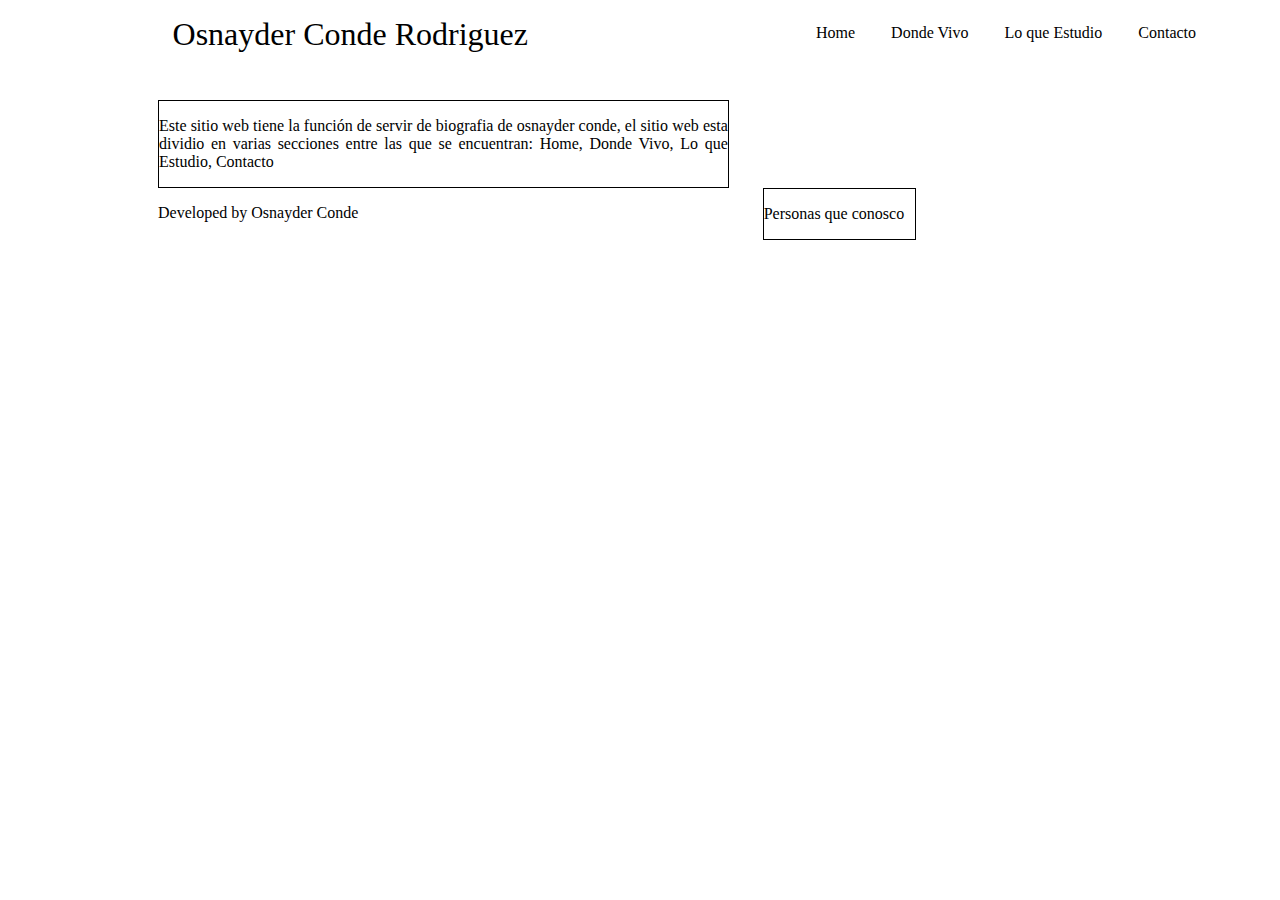
==== index.html @ 1ff52d3f "Version 1, Estructura inicial del proyecto de desarrollo web" ====
<!DOCTYPE hmtl>
<html lang="es">
	<head>
		<meta name="author" content="Osnayder Conde Rodriguez">
		<meta name="description" content="Contiene la descripcion de mi biografia">
		<meta name="keyword" content="Biografia">
		<meta charset="utf-8">
		<meta name="viewport" content="width=device-width, initial-scale=1.0">
		<link rel="stylesheet" href="styles/style_a.css">
		<script type="text/javascript" src="scripts/script_a.js"></script>
		<title>Biografia de Osnayder</title>
	</head>
	<body>
		<main>
			<div class="contenedor_a">
				<header>Osnayder Conde Rodriguez</header>
				<nav>
					<ul>
						<li class="li_menu">Home</li>
						<li class="li_menu">Donde Vivo</li>
						<li class="li_menu">Lo que Estudio</li>
						<li class="li_menu">Contacto</li>
					</ul>
				</nav>
			</div>
			<div class="contenedor_b">
				<section>
					<article>
						<p>Este sitio web tiene la función de servir de biografia de osnayder conde, el sitio web esta dividio en varias secciones entre las que se encuentran: Home, Donde Vivo, Lo que Estudio, Contacto</p>
						
					</article>
				</section>
				<aside>
					<p>Personas que conosco</p>
				</aside>
				<footer>
					<p>Developed by Osnayder Conde</p>
				</footer>
			</div>
		</main>
	</body>
</html>
---- styles/style_a.css ----
header, nav {
	top: 0px;
	display: inline;
	position: absolute;
	width: 40%;	
	margin: 0.5em;
}

header{	
	left: 0px;
	font-size: 2em;
	text-align: right;
	
}

nav {
	right: 0px;
	font-size: 1em;
	text-align: left;
}

section {
	width: 75%;
	text-align: justify;
	border: 1px solid #000000;
}

aside {
	float: right;
	width: 20%;
	border: 1px solid #000000;

}

.li_menu {
	display: inline;
	margin: 1em;
}

.contenedor_b{
	width: 60%;
	margin-top: 100px;
	padding-right: 150px;
	padding-left: 150px;
}
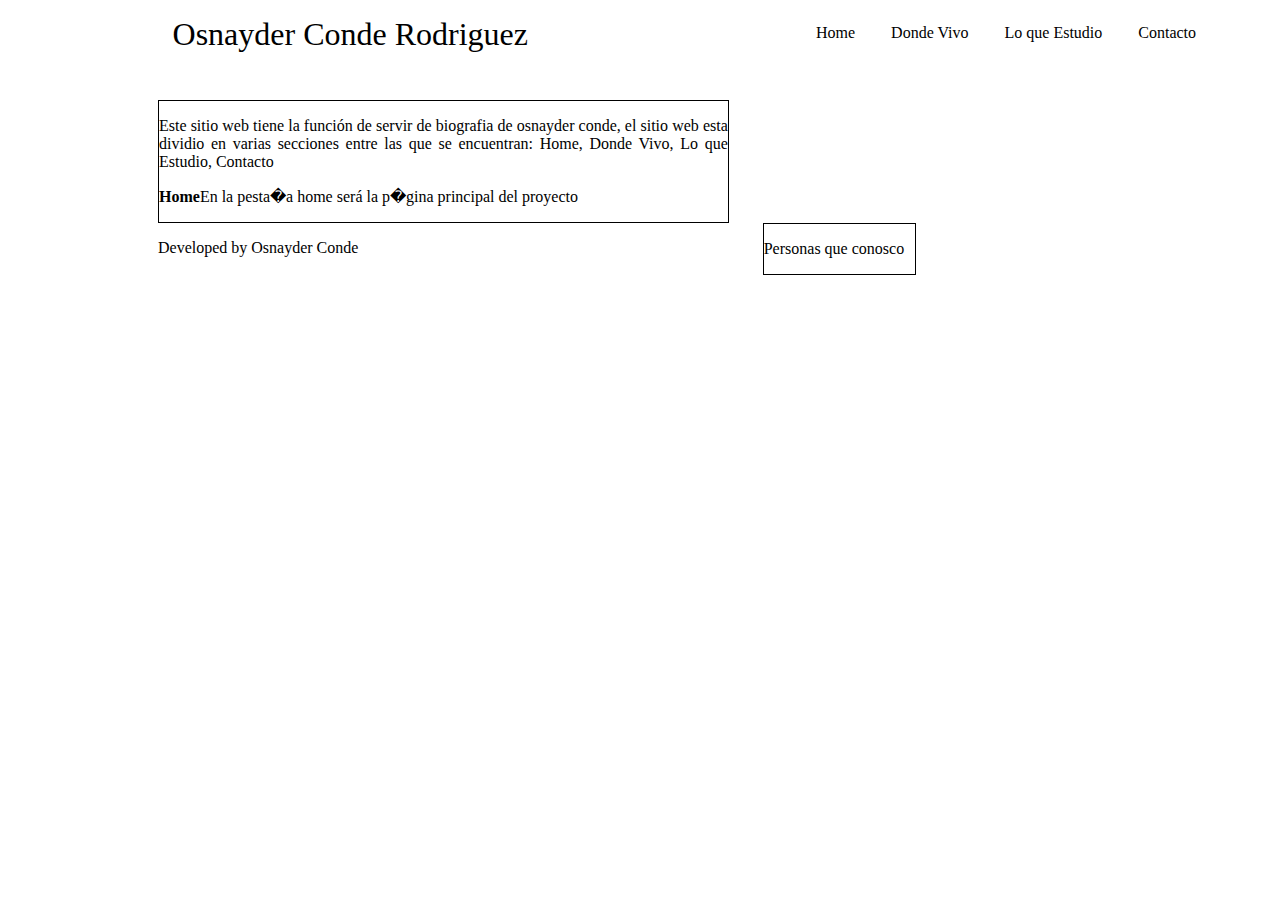
==== commit d18cbf78: "Version 2, Se agregó contenido a la pagina principal o index" ====
--- a/index.html
+++ b/index.html
@@ -29,7 +29,7 @@
 				<section>
 					<article>
 						<p>Este sitio web tiene la función de servir de biografia de osnayder conde, el sitio web esta dividio en varias secciones entre las que se encuentran: Home, Donde Vivo, Lo que Estudio, Contacto</p>
-						
+						<p><strong>Home</strong>En la pesta�a home será la p�gina principal del proyecto</p>	
 					</article>
 				</section>
 				<aside>
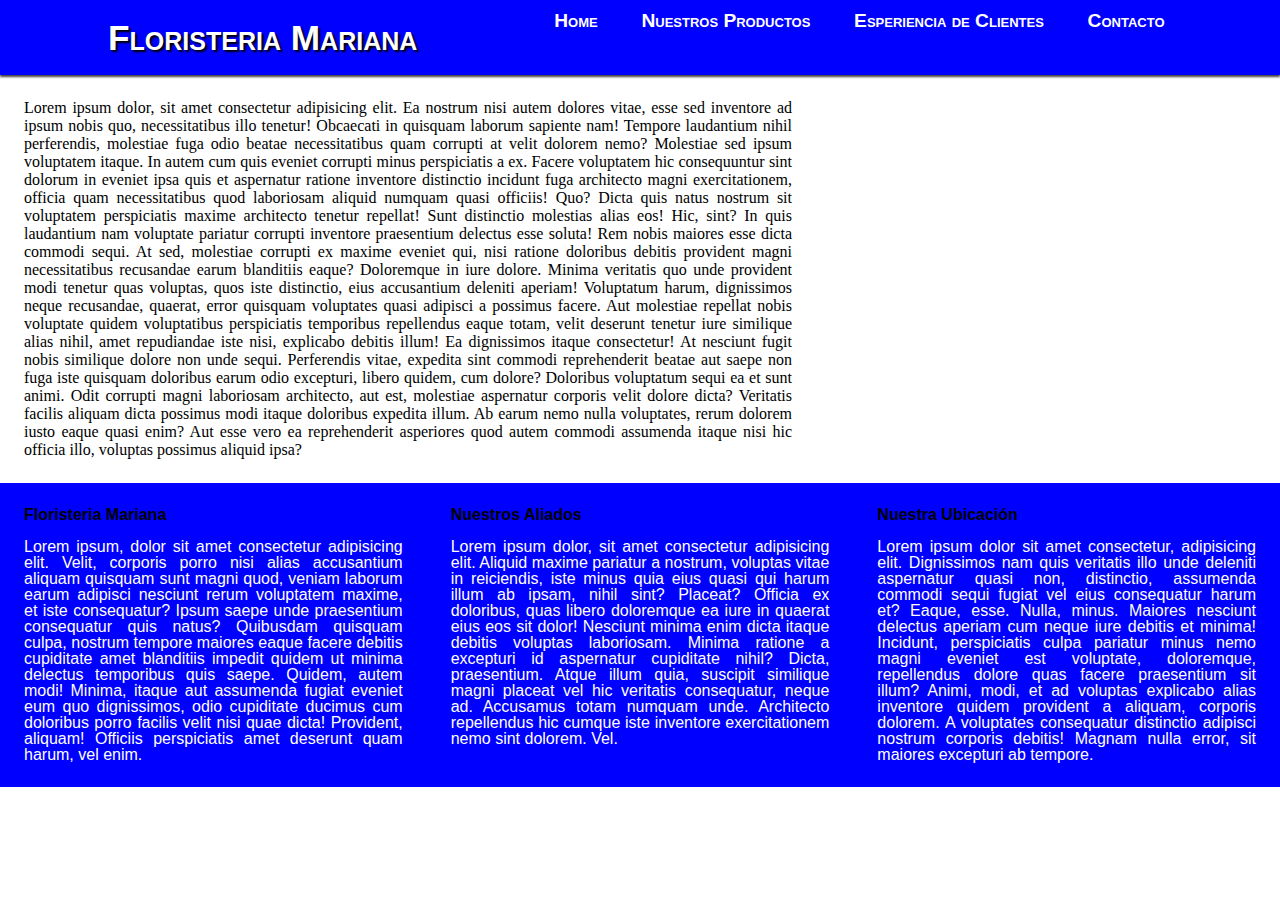
==== commit 2438b299: "Proyecto listo para inciar trabajo colaborativo" ====
--- a/index.html
+++ b/index.html
@@ -1,4 +1,4 @@
-
+﻿
 
 <!DOCTYPE hmtl>
 <html lang="es">
@@ -10,17 +10,17 @@
 		<meta name="viewport" content="width=device-width, initial-scale=1.0">
 		<link rel="stylesheet" href="styles/style_a.css">
 		<script type="text/javascript" src="scripts/script_a.js"></script>
-		<title>Biografia de Osnayder</title>
+		<title>FLoristeria Mariana</title>
 	</head>
 	<body>
 		<main>
 			<div class="contenedor_a">
-				<header>Osnayder Conde Rodriguez</header>
+				<header>Floristeria Mariana</header>
 				<nav>
 					<ul>
 						<li class="li_menu">Home</li>
-						<li class="li_menu">Donde Vivo</li>
-						<li class="li_menu">Lo que Estudio</li>
+						<li class="li_menu">Nuestros Productos</li>
+						<li class="li_menu">Esperiencia de Clientes</li>
 						<li class="li_menu">Contacto</li>
 					</ul>
 				</nav>
@@ -28,15 +28,42 @@
 			<div class="contenedor_b">
 				<section>
 					<article>
-						<p>Este sitio web tiene la función de servir de biografia de osnayder conde, el sitio web esta dividio en varias secciones entre las que se encuentran: Home, Donde Vivo, Lo que Estudio, Contacto</p>
-						<p><strong>Home</strong>En la pesta�a home será la p�gina principal del proyecto</p>	
+						<article>
+							Lorem ipsum dolor, sit amet consectetur adipisicing elit. Ea nostrum nisi autem dolores vitae, esse sed inventore ad ipsum nobis quo, necessitatibus illo tenetur! Obcaecati in quisquam laborum sapiente nam!
+							Tempore laudantium nihil perferendis, molestiae fuga odio beatae necessitatibus quam corrupti at velit dolorem nemo? Molestiae sed ipsum voluptatem itaque. In autem cum quis eveniet corrupti minus perspiciatis a ex.
+							Facere voluptatem hic consequuntur sint dolorum in eveniet ipsa quis et aspernatur ratione inventore distinctio incidunt fuga architecto magni exercitationem, officia quam necessitatibus quod laboriosam aliquid numquam quasi officiis! Quo?
+							Dicta quis natus nostrum sit voluptatem perspiciatis maxime architecto tenetur repellat! Sunt distinctio molestias alias eos! Hic, sint? In quis laudantium nam voluptate pariatur corrupti inventore praesentium delectus esse soluta!
+							Rem nobis maiores esse dicta commodi sequi. At sed, molestiae corrupti ex maxime eveniet qui, nisi ratione doloribus debitis provident magni necessitatibus recusandae earum blanditiis eaque? Doloremque in iure dolore.
+							Minima veritatis quo unde provident modi tenetur quas voluptas, quos iste distinctio, eius accusantium deleniti aperiam! Voluptatum harum, dignissimos neque recusandae, quaerat, error quisquam voluptates quasi adipisci a possimus facere.
+							Aut molestiae repellat nobis voluptate quidem voluptatibus perspiciatis temporibus repellendus eaque totam, velit deserunt tenetur iure similique alias nihil, amet repudiandae iste nisi, explicabo debitis illum! Ea dignissimos itaque consectetur!
+							At nesciunt fugit nobis similique dolore non unde sequi. Perferendis vitae, expedita sint commodi reprehenderit beatae aut saepe non fuga iste quisquam doloribus earum odio excepturi, libero quidem, cum dolore?
+							Doloribus voluptatum sequi ea et sunt animi. Odit corrupti magni laboriosam architecto, aut est, molestiae aspernatur corporis velit dolore dicta? Veritatis facilis aliquam dicta possimus modi itaque doloribus expedita illum.
+							Ab earum nemo nulla voluptates, rerum dolorem iusto eaque quasi enim? Aut esse vero ea reprehenderit asperiores quod autem commodi assumenda itaque nisi hic officia illo, voluptas possimus aliquid ipsa?
+						</article>
 					</article>
 				</section>
-				<aside>
-					<p>Personas que conosco</p>
-				</aside>
 				<footer>
-					<p>Developed by Osnayder Conde</p>
+					<div class="contenedor_footer">
+						<div class="title-a"><strong>Floristeria Mariana</strong></div>
+						<p>Lorem ipsum, dolor sit amet consectetur adipisicing elit. Velit, corporis porro nisi alias accusantium aliquam quisquam sunt magni quod, veniam laborum earum adipisci nesciunt rerum voluptatem maxime, et iste consequatur?
+							Ipsum saepe unde praesentium consequatur quis natus? Quibusdam quisquam culpa, nostrum tempore maiores eaque facere debitis cupiditate amet blanditiis impedit quidem ut minima delectus temporibus quis saepe. Quidem, autem modi!
+							Minima, itaque aut assumenda fugiat eveniet eum quo dignissimos, odio cupiditate ducimus cum doloribus porro facilis velit nisi quae dicta! Provident, aliquam! Officiis perspiciatis amet deserunt quam harum, vel enim.
+						</p>
+					</div>
+					<div class="contenedor_footer">
+						<div class="title-a"><strong>Nuestros Aliados</strong></div>
+						<p>Lorem ipsum dolor, sit amet consectetur adipisicing elit. Aliquid maxime pariatur a nostrum, voluptas vitae in reiciendis, iste minus quia eius quasi qui harum illum ab ipsam, nihil sint? Placeat?
+							Officia ex doloribus, quas libero doloremque ea iure in quaerat eius eos sit dolor! Nesciunt minima enim dicta itaque debitis voluptas laboriosam. Minima ratione a excepturi id aspernatur cupiditate nihil?
+							Dicta, praesentium. Atque illum quia, suscipit similique magni placeat vel hic veritatis consequatur, neque ad. Accusamus totam numquam unde. Architecto repellendus hic cumque iste inventore exercitationem nemo sint dolorem. Vel.
+						</p>
+					</div>
+					<div class="contenedor_footer">
+						<div class="title-a"><strong>Nuestra Ubicación</strong></div>
+						<p>Lorem ipsum dolor sit amet consectetur, adipisicing elit. Dignissimos nam quis veritatis illo unde deleniti aspernatur quasi non, distinctio, assumenda commodi sequi fugiat vel eius consequatur harum et? Eaque, esse.
+							Nulla, minus. Maiores nesciunt delectus aperiam cum neque iure debitis et minima! Incidunt, perspiciatis culpa pariatur minus nemo magni eveniet est voluptate, doloremque, repellendus dolore quas facere praesentium sit illum?
+							Animi, modi, et ad voluptas explicabo alias inventore quidem provident a aliquam, corporis dolorem. A voluptates consequatur distinctio adipisci nostrum corporis debitis! Magnam nulla error, sit maiores excepturi ab tempore.
+						</p>
+					</div>
 				</footer>
 			</div>
 		</main>
--- a/styles/style_a.css
+++ b/styles/style_a.css
@@ -1,35 +1,34 @@
-header, nav {
-	top: 0px;
-	display: inline;
-	position: absolute;
-	width: 40%;	
-	margin: 0.5em;
+* {
+	margin: 0px;
+	padding: 0px;
 }
 
-header{	
-	left: 0px;
-	font-size: 2em;
-	text-align: right;
-	
+header, nav {
+	display: inline;
+	margin: 0.5em;
+	font-family: Arial, Helvetica, sans-serif;
+	font-weight: bold;
+	font-variant: small-caps;
+	color: #ffffff;
+}
+
+header{
+	width: 40%;	
+	font-size: 2.2em;
+	text-align: center;	
+	text-shadow: 2px 2px 2px #000000;
 }
 
 nav {
-	right: 0px;
-	font-size: 1em;
+	width: 60%;	
+	font-size: 1.2em;
 	text-align: left;
 }
 
 section {
-	width: 75%;
+	width: 60%;
+	margin: 1.5em;
 	text-align: justify;
-	border: 1px solid #000000;
-}
-
-aside {
-	float: right;
-	width: 20%;
-	border: 1px solid #000000;
-
 }
 
 .li_menu {
@@ -37,9 +36,38 @@
 	margin: 1em;
 }
 
-.contenedor_b{
-	width: 60%;
-	margin-top: 100px;
-	padding-right: 150px;
-	padding-left: 150px;
+.contenedor_a {
+	display: flex;
+	background: #0000ff;
+	box-shadow: 0px 2px 2px 0px rgba(0,0,0,0.75);
+	-webkit-box-shadow: 0px 2px 2px 0px rgba(0,0,0,0.75);
+	-moz-box-shadow: 0px 2px 2px 0px rgba(0,0,0,0.75);
 }
+
+
+
+footer {
+	font-style: normal;  /*cursiva*/
+	font-weight: normal; /*Grosor de la fuente*/
+	line-height: 1em;    /*Espacio de interlineado*/
+	font-size: 1em;		/*Tamaño de la fuente*/
+	font-family: Arial, Helvetica, sans-serif; /*Tipo de fuente*/
+	display: flex;
+	background: #0000ff;
+}
+
+.title-a {
+	color: #000000;
+	font-style: normal;
+	font-weight: bold;
+	margin-bottom: 1em;
+}
+
+.contenedor_footer > p{
+	color: #ffffff;
+}
+.contenedor_footer {
+	text-align: justify;
+	padding: 1.5em;
+	width: 33%;	
+}